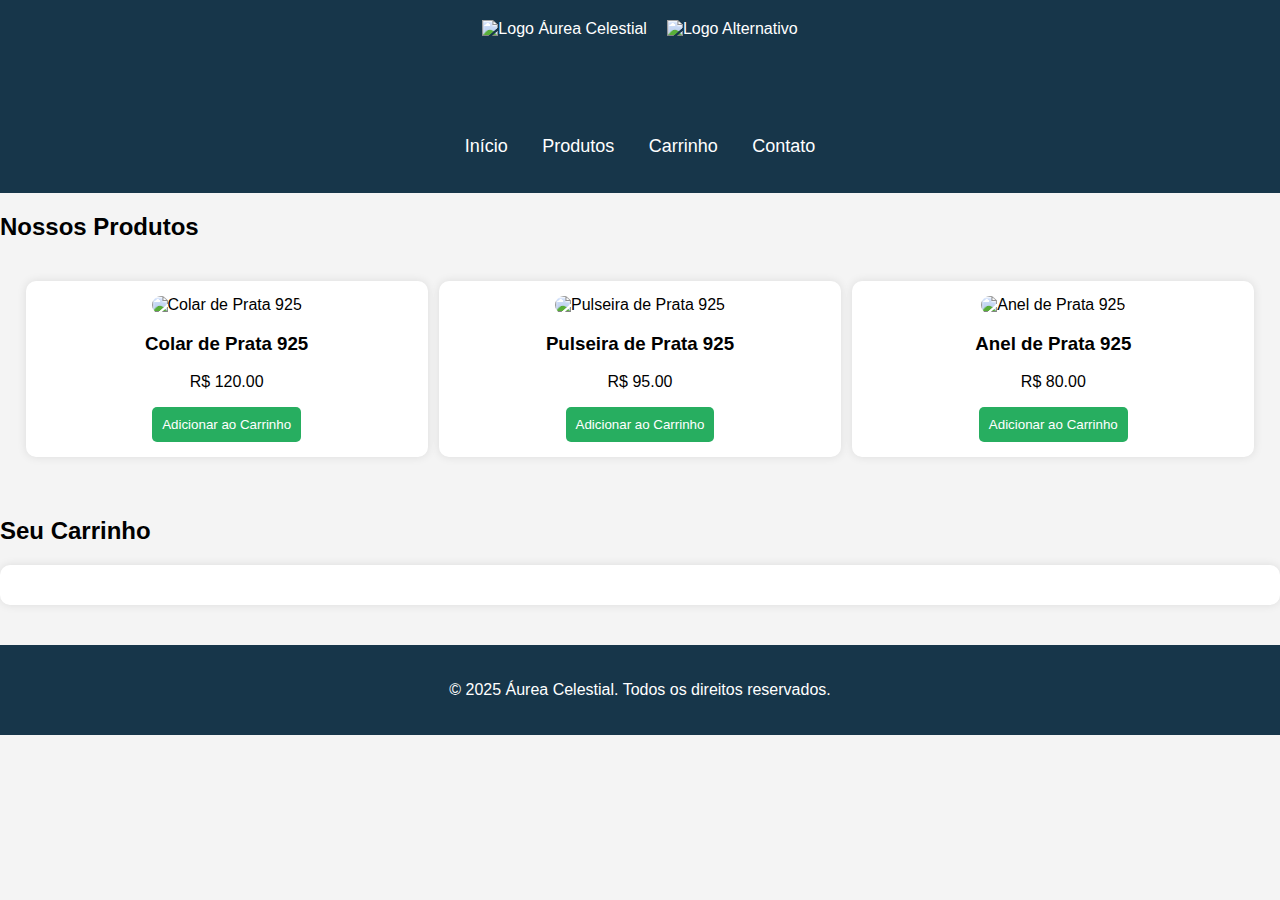
==== pag principal/index.html @ 5d19def1 "primeiro commit" ====
<!DOCTYPE html>
<html lang="pt-BR">
<head>
    <meta charset="UTF-8">
    <meta name="viewport" content="width=device-width, initial-scale=1.0">
    <title>Áurea Celestial - Acessórios de Prata 925</title>
    <link rel="stylesheet" href="style.css">
    
</head>
<body>
    <header>
        <div class="logo-container">
            <img src="logo1.png" alt="Logo Áurea Celestial">
            <img src="logo2.png" alt="Logo Alternativo">
        </div>
        <nav>
            <ul>
                <li><a href="#home">Início</a></li>
                <li><a href="#produtos">Produtos</a></li>
                <li><a href="#carrinho">Carrinho</a></li>
                <li><a href="#contato">Contato</a></li>
            </ul>
        </nav>
    </header>
    
    <section id="produtos">
        <h2>Nossos Produtos</h2>
        <div class="produto-container" id="lista-produtos"></div>
    </section>
    
    <section id="carrinho">
        <h2>Seu Carrinho</h2>
        <div class="carrinho-container" id="lista-carrinho"></div>
    </section>
    
    <footer>
        <p>&copy; 2025 Áurea Celestial. Todos os direitos reservados.</p>
    </footer>
  
</body>
    <script src="script.js"></script>
</html>
---- pag principal/style.css ----
body {
    font-family: 'Poppins', sans-serif;
    margin: 0;
    padding: 0;
    background-color: #f4f4f4;
}
header {
    background: #17364a;
    color: white;
    padding: 20px;
    text-align: center;
}
.logo-container {
    display: flex;
    justify-content: center;
    gap: 20px;
}
.logo-container img {
    height: 100px;
}
nav ul {
    list-style: none;
    padding: 0;
    text-align: center;
}
nav ul li {
    display: inline;
    margin: 0 15px;
}
nav ul li a {
    color: white;
    text-decoration: none;
    font-size: 18px;
}
.produto-container {
    display: flex;
    flex-wrap: wrap;
    justify-content: space-around;
    padding: 20px;
}
.produto-card {
    background: white;
    padding: 15px;
    border-radius: 10px;
    box-shadow: 0 0 10px rgba(0, 0, 0, 0.1);
    text-align: center;
    width: 30%;
    margin-bottom: 20px;
}
#name{
    font-family: "Cinzel", serif;
    font-optical-sizing: auto;
    font-weight: weight;
    font-style: normal;
  }
.produto-card img {
    width: 100%;
    border-radius: 10px;
}
button {
    background: #27ae60;
    color: white;
    border: none;
    padding: 10px;
    cursor: pointer;
    border-radius: 5px;
    transition: 0.3s;
}
button:hover {
    background: #219150;
}
.carrinho-container {
    background: white;
    padding: 20px;
    border-radius: 10px;
    box-shadow: 0 0 10px rgba(0, 0, 0, 0.1);
    margin-top: 20px;
}
footer {
    text-align: center;
    padding: 20px;
    background: #17364a;
    color: white;
    margin-top: 40px;
}
@media (max-width: 768px) {
    .produto-card {
        width: 100%;
    }
}
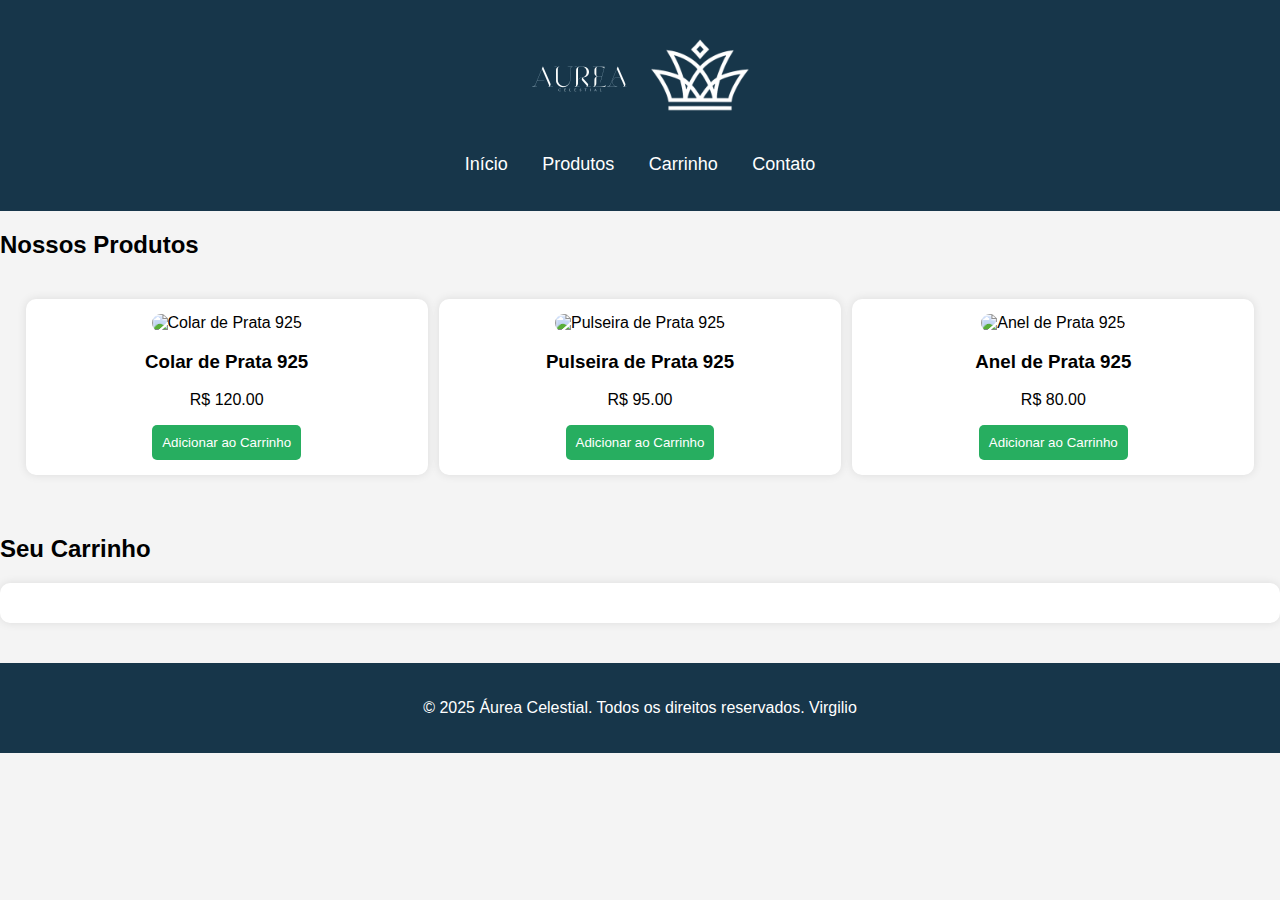
==== commit 136c5126: "modificaçoes do logo" ====
--- a/pag principal/index.html
+++ b/pag principal/index.html
@@ -3,15 +3,16 @@
 <head>
     <meta charset="UTF-8">
     <meta name="viewport" content="width=device-width, initial-scale=1.0">
-    <title>Áurea Celestial - Acessórios de Prata 925</title>
+    <title>Áurea Celestial - Prata 925</title>
     <link rel="stylesheet" href="style.css">
+    <link rel="shortcut icon" href="coroafundo.png">
     
 </head>
 <body>
     <header>
         <div class="logo-container">
-            <img src="logo1.png" alt="Logo Áurea Celestial">
-            <img src="logo2.png" alt="Logo Alternativo">
+            <img src="nomefundobranco.png" id="logonome" alt="Logo Áurea Celestial">
+            <img src="coroafundobranco.png" alt="Logo Alternativo">
         </div>
         <nav>
             <ul>
@@ -34,7 +35,7 @@
     </section>
     
     <footer>
-        <p>&copy; 2025 Áurea Celestial. Todos os direitos reservados.</p>
+        <p>&copy; 2025 Áurea Celestial. Todos os direitos reservados. Virgilio</p>
     </footer>
   
 </body>
--- a/pag principal/style.css
+++ b/pag principal/style.css
@@ -53,6 +53,9 @@
     font-weight: weight;
     font-style: normal;
   }
+  #logonome{
+    margin-top: 18px;
+  }
 .produto-card img {
     width: 100%;
     border-radius: 10px;
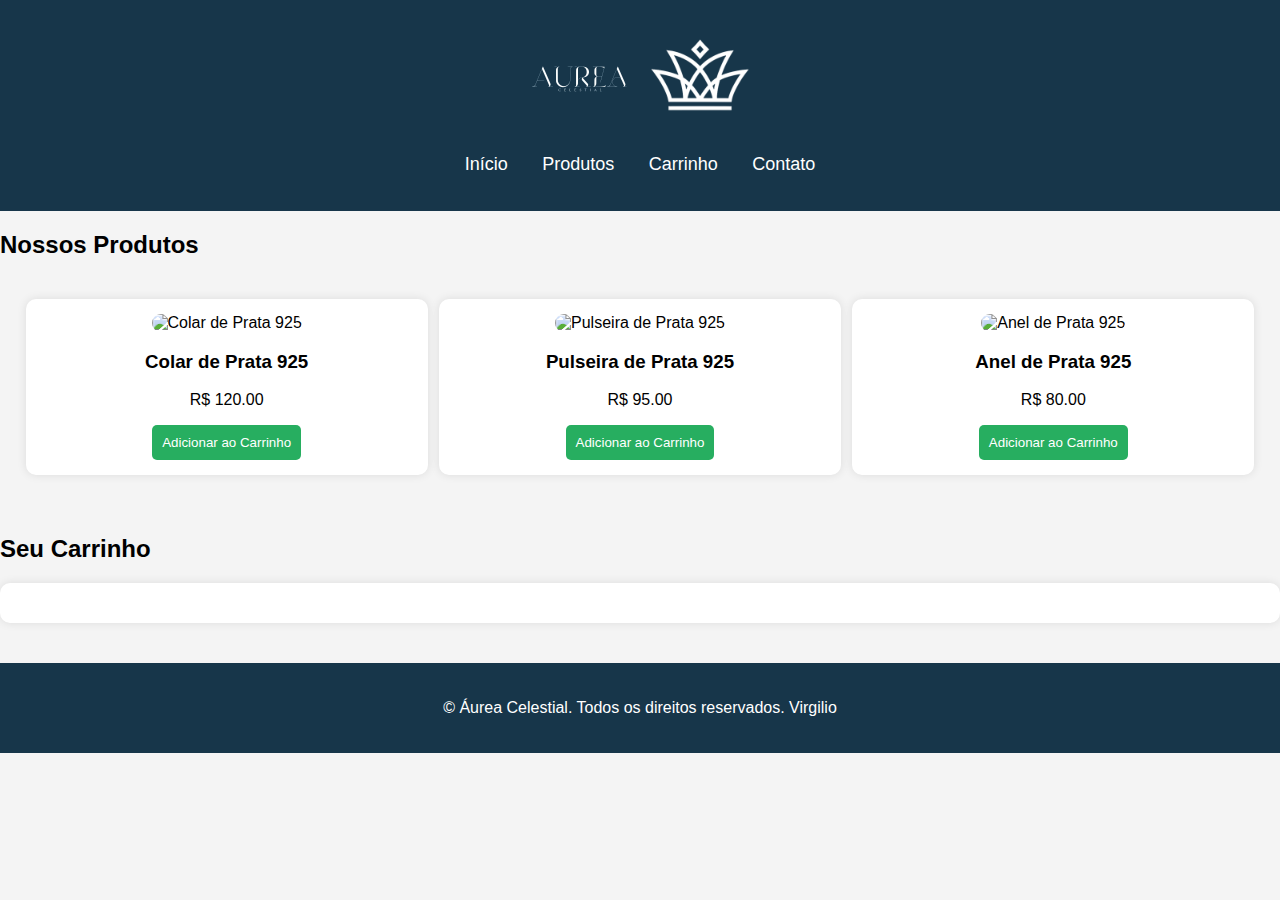
==== commit d8c3d9e4: "mod3" ====
--- a/pag principal/index.html
+++ b/pag principal/index.html
@@ -35,7 +35,7 @@
     </section>
     
     <footer>
-        <p>&copy; 2025 Áurea Celestial. Todos os direitos reservados. Virgilio</p>
+        <p>&copy;  Áurea Celestial. Todos os direitos reservados. Virgilio</p>
     </footer>
   
 </body>
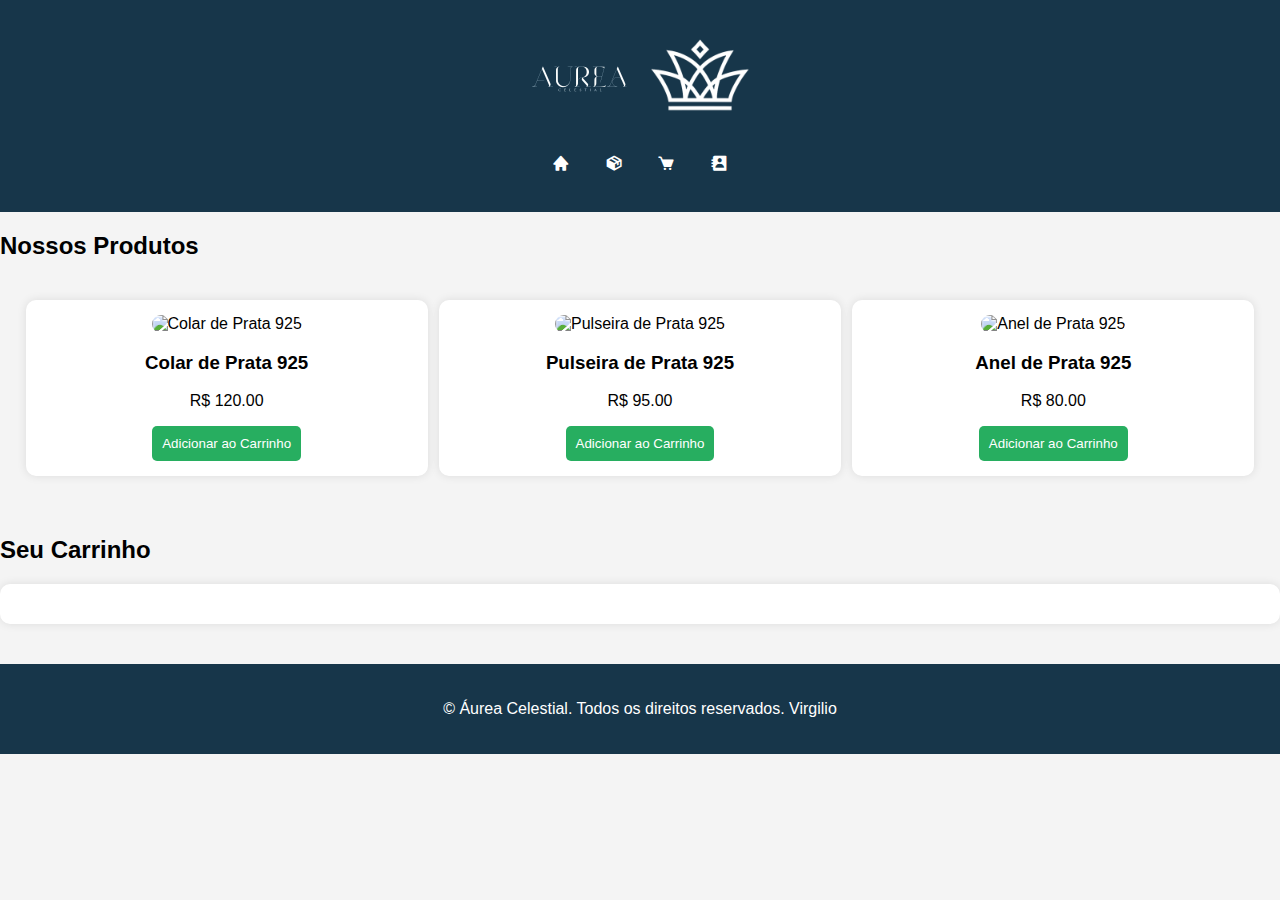
==== commit e4392704: "icones" ====
--- a/pag principal/index.html
+++ b/pag principal/index.html
@@ -6,6 +6,7 @@
     <title>Áurea Celestial - Prata 925</title>
     <link rel="stylesheet" href="style.css">
     <link rel="shortcut icon" href="coroafundo.png">
+    <link href='https://unpkg.com/boxicons@2.1.4/css/boxicons.min.css' rel='stylesheet'>
     
 </head>
 <body>
@@ -16,10 +17,10 @@
         </div>
         <nav>
             <ul>
-                <li><a href="#home">Início</a></li>
-                <li><a href="#produtos">Produtos</a></li>
-                <li><a href="#carrinho">Carrinho</a></li>
-                <li><a href="#contato">Contato</a></li>
+                <li><a href="#home"><i class='bx bxs-home'></i></a></li>
+                <li><a href="#produtos"><i class='bx bxs-package'></i></a></li>
+                <li><a href="#carrinho"><i class='bx bxs-cart'></i></a></li>
+                <li><a href="#contato"><i class='bx bxs-contact'></i></a></li>
             </ul>
         </nav>
     </header>
